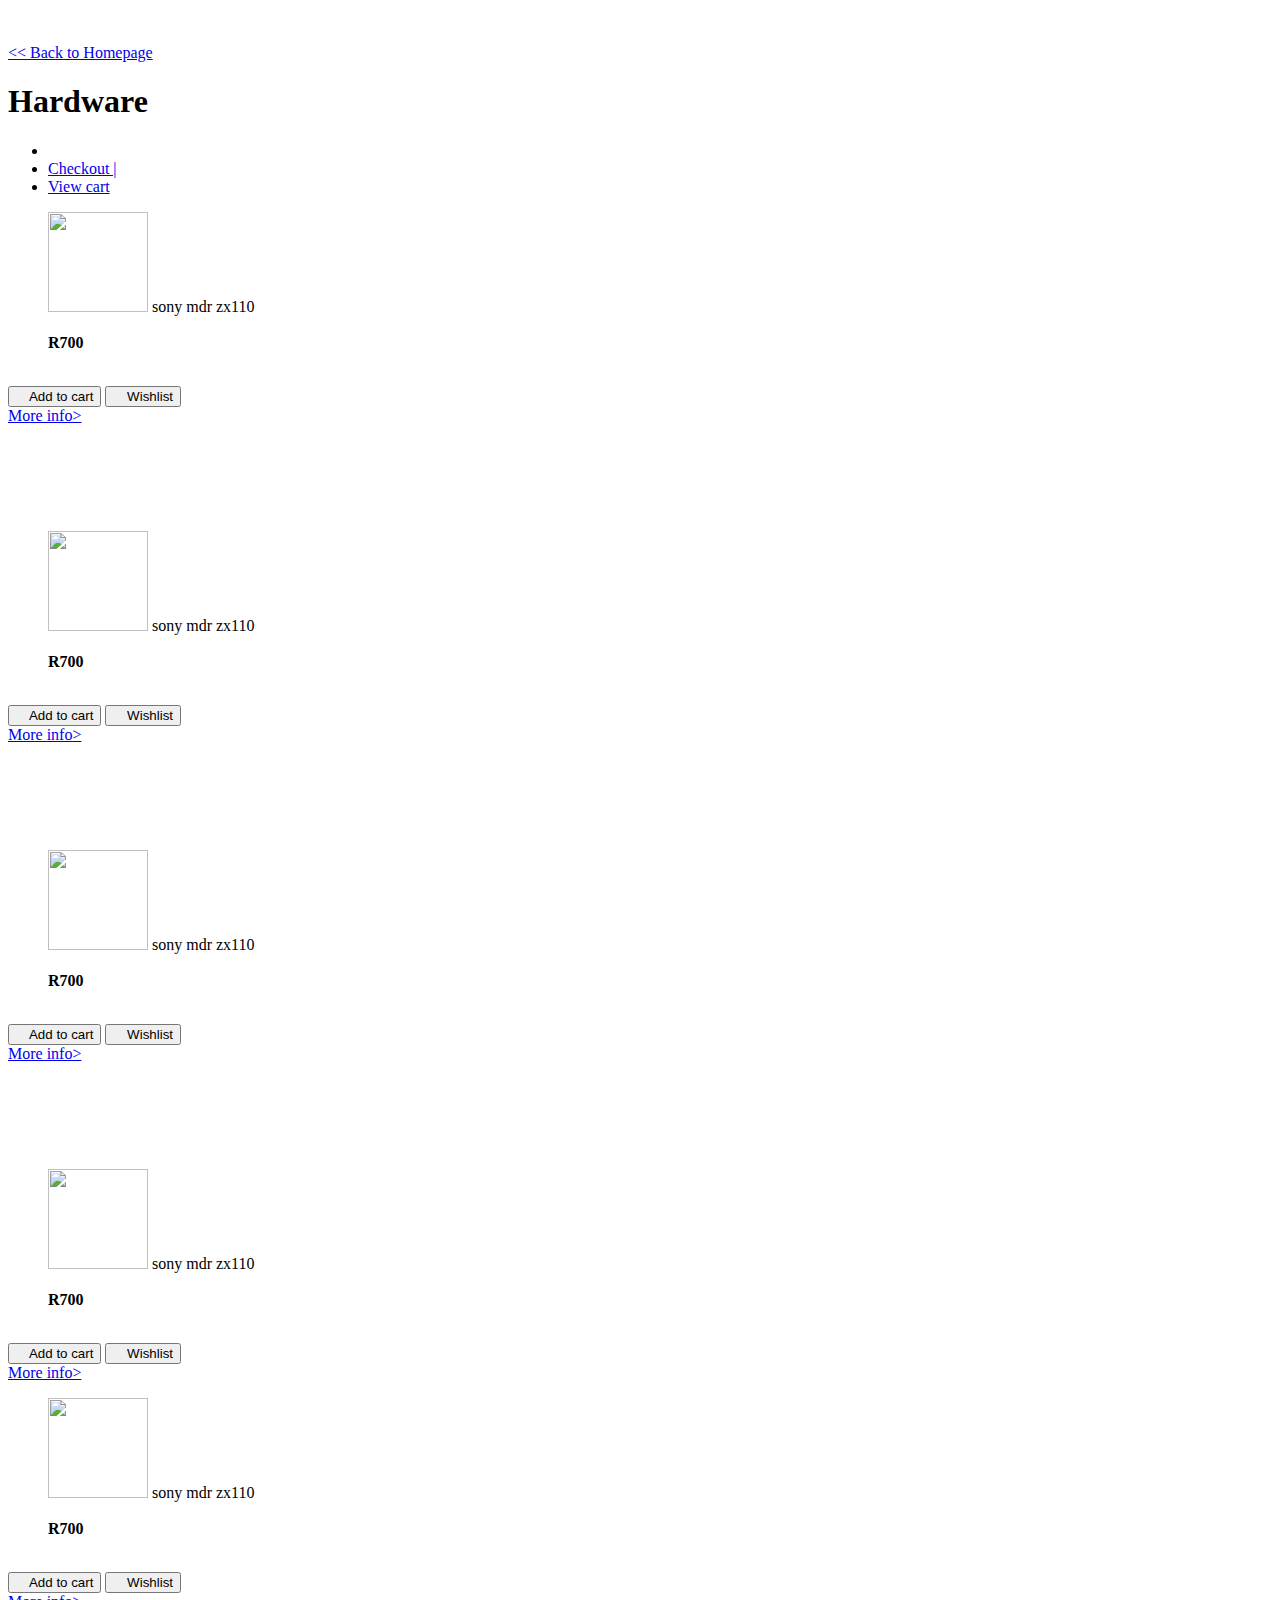
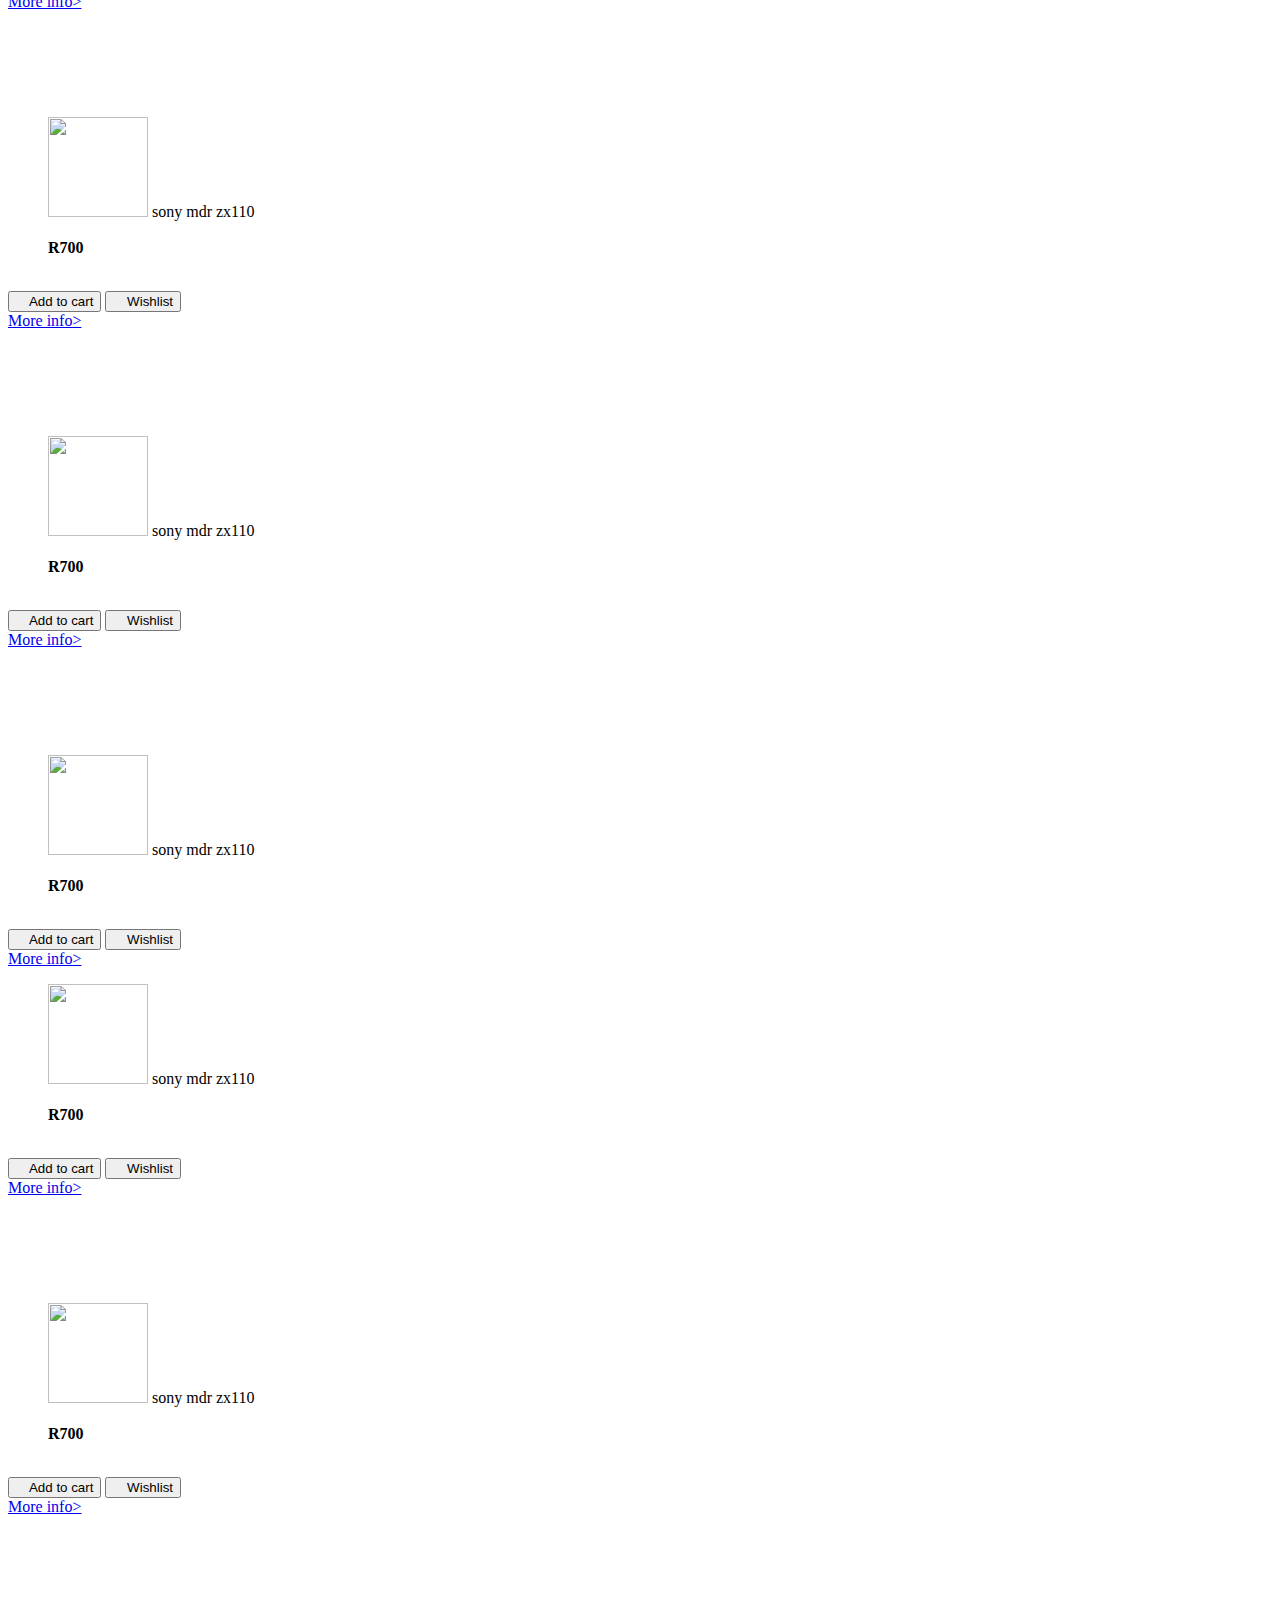
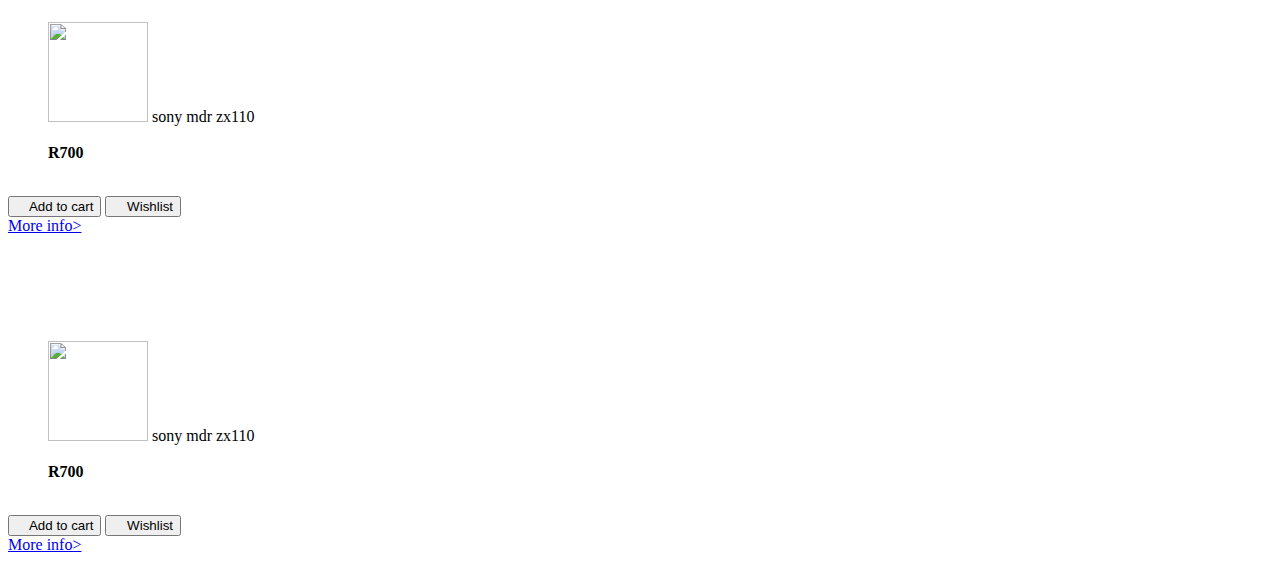
==== COMPUTERS EQUIPMENT.html @ 8cd9528f "Added web page file's to main repository" ====
<!DOCTYPE html>
<html>
<head>
	<title>Computer hardware</title>
	<link href="Styles/Body structure.css " type="text/css" rel = "stylesheet"/>
	<link href="Styles/Product category.css " type="text/css" rel = "stylesheet"/>
	<link href="Styles/Sales and products.css " type="text/css" rel = "stylesheet"/>
	<link href="Styles/Category template.css"type="text/css" rel = "stylesheet"/>
</head>
<body>
<div id = "titleshw">  
<br /> 
<br /> <a href = "index.html"id="home"> << Back to Homepage </a> 
<br /> 
<h1 id="main"> Hardware </h1>
<div id="navbar">
<ul>
<li></li>
<li><a href = "Checkout.html">Checkout |</a></li>
<li><a href = "CART STATUS.html"> View cart</a>   </li>
</ul>
 </div>
</div>




<div id = "categoryIn">

<div id = "categoryCol">
<figure>
<img src = "Images/sony mdr zx110.jpg" height="100px" width="100px" class = "imagefloat" />
<span class="productdetails">sony mdr zx110 </span> <br />
<br />
<span class="productdetails"><strong class = price> R700 </strong> </span>
<br />
<br />
</figure>
 <button id="buy">
 <img src = "Images/bought.png" height="10px" width="10px" />
 Add to cart
 </button>
 <button id="buy">
 <img src = "Images/bought.png" height="10px" width="10px" />
 Wishlist
 </button> 
 <br /> <a href ="opticalfibrecst3info.html" class = "prdinfo">More info></a> 
  <br />
 <br />
 <br />
 <br />
 <br />
 <br />
 <figure>
<img src = "Images/sony mdr zx110.jpg" height="100px" width="100px" class = "imagefloat" />
<span class="productdetails">sony mdr zx110 </span> <br />
<br />
<span class="productdetails"><strong class = price> R700 </strong> </span>
<br />
<br />
</figure>
 <button id="buy">
 <img src = "Images/bought.png" height="10px" width="10px" />
 Add to cart
 </button>
 <button id="buy">
 <img src = "Images/bought.png" height="10px" width="10px" />
 Wishlist
 </button> 
 <br /> <a href ="opticalfibrecst3info.html" class = "prdinfo">More info></a> 
 <br />
 <br />
 <br />
 <br />
 <br />
 <br />
 <figure>
<img src = "Images/sony mdr zx110.jpg" height="100px" width="100px" class = "imagefloat" />
<span class="productdetails">sony mdr zx110 </span> <br />
<br />
<span class="productdetails"><strong class = price> R700 </strong> </span>
<br />
<br />
</figure>
 <button id="buy">
 <img src = "Images/bought.png" height="10px" width="10px" />
 Add to cart
 </button>
 <button id="buy">
 <img src = "Images/bought.png" height="10px" width="10px" />
 Wishlist
 </button> 
 <br /> <a href ="opticalfibrecst3info.html" class = "prdinfo">More info></a> 
 <br />
 <br />
 <br />
 <br />
 <br />
 <br />
 <figure>
<img src = "Images/sony mdr zx110.jpg" height="100px" width="100px" class = "imagefloat" />
<span class="productdetails">sony mdr zx110 </span> <br />
<br />
<span class="productdetails"><strong class = price> R700 </strong> </span>
<br />
<br />
</figure>
 <button id="buy">
 <img src = "Images/bought.png" height="10px" width="10px" />
 Add to cart
 </button>
 <button id="buy">
 <img src = "Images/bought.png" height="10px" width="10px" />
 Wishlist
 </button> 
 <br /> <a href ="opticalfibrecst3info.html" class = "prdinfo">More info></a> 
 
</div>




<div id = "categoryCol">
<figure>
<img src = "Images/sony mdr zx110.jpg" height="100px" width="100px" class = "imagefloat" />
<span class="productdetails">sony mdr zx110 </span> <br />
<br />
<span class="productdetails"><strong class = price> R700 </strong> </span>
<br />
<br />
</figure>
 <button id="buy">
 <img src = "Images/bought.png" height="10px" width="10px" />
 Add to cart
 </button>
 <button id="buy">
 <img src = "Images/bought.png" height="10px" width="10px" />
 Wishlist
 </button> 
 <br /> <a href ="opticalfibrecst3info.html" class = "prdinfo">More info></a> 
 
 <br />
 <br />
 <br />
 <br />
 <br />
 <br />
 
 <figure>
<img src = "Images/sony mdr zx110.jpg" height="100px" width="100px" class = "imagefloat" />
<span class="productdetails">sony mdr zx110 </span> <br />
<br />
<span class="productdetails"><strong class = price> R700 </strong> </span>
<br />
<br />
</figure>
 <button id="buy">
 <img src = "Images/bought.png" height="10px" width="10px" />
 Add to cart
 </button>
 <button id="buy">
 <img src = "Images/bought.png" height="10px" width="10px" />
 Wishlist
 </button> 
 <br /> <a href ="opticalfibrecst3info.html" class = "prdinfo">More info></a> 
 
  <br />
 <br />
 <br />
 <br />
 <br />
 <br />
 
  <figure>
<img src = "Images/sony mdr zx110.jpg" height="100px" width="100px" class = "imagefloat" />
<span class="productdetails">sony mdr zx110 </span> <br />
<br />
<span class="productdetails"><strong class = price> R700 </strong> </span>
<br />
<br />
</figure>
 <button id="buy">
 <img src = "Images/bought.png" height="10px" width="10px" />
 Add to cart
 </button>
 <button id="buy">
 <img src = "Images/bought.png" height="10px" width="10px" />
 Wishlist
 </button> 
 <br /> <a href ="opticalfibrecst3info.html" class = "prdinfo">More info></a> 
 
 <br />
 <br />
 <br />
 <br />
 <br />
 <br />
   <figure>
<img src = "Images/sony mdr zx110.jpg" height="100px" width="100px" class = "imagefloat" />
<span class="productdetails">sony mdr zx110 </span> <br />
<br />
<span class="productdetails"><strong class = price> R700 </strong> </span>
<br />
<br />
</figure>
 <button id="buy">
 <img src = "Images/bought.png" height="10px" width="10px" />
 Add to cart
 </button>
 <button id="buy">
 <img src = "Images/bought.png" height="10px" width="10px" />
 Wishlist
 </button> 
 <br /> <a href ="opticalfibrecst3info.html" class = "prdinfo">More info></a> 
 
</div>


<div id = "categoryCol">
<figure>
<img src = "Images/sony mdr zx110.jpg" height="100px" width="100px" class = "imagefloat" />
<span class="productdetails">sony mdr zx110 </span> <br />
<br />
<span class="productdetails"><strong class = price> R700 </strong> </span>
<br />
<br />
</figure>
 <button id="buy">
 <img src = "Images/bought.png" height="10px" width="10px" />
 Add to cart
 </button>
 <button id="buy">
 <img src = "Images/bought.png" height="10px" width="10px" />
  Wishlist
 </button> 
 <br /> <a href ="opticalfibrecst3info.html" class = "prdinfo">More info></a> 
 <br />
 <br />
 <br />
 <br />
 <br />
 <br />
 
 
 
 <figure>
<img src = "Images/sony mdr zx110.jpg" height="100px" width="100px" class = "imagefloat" />
<span class="productdetails">sony mdr zx110 </span> <br />
<br />
<span class="productdetails"><strong class = price> R700 </strong> </span>
<br />
<br />
</figure>
 <button id="buy">
 <img src = "Images/bought.png" height="10px" width="10px" />
 Add to cart
 </button>
 <button id="buy">
 <img src = "Images/bought.png" height="10px" width="10px" />
 Wishlist
 </button> 
 <br /> <a href ="opticalfibrecst3info.html" class = "prdinfo">More info></a> 
  <br />
 <br />
 <br />
 <br />
 <br />
 <br />
 <figure>
<img src = "Images/sony mdr zx110.jpg" height="100px" width="100px" class = "imagefloat" />
<span class="productdetails">sony mdr zx110 </span> <br />
<br />
<span class="productdetails"><strong class = price> R700 </strong> </span>
<br />
<br />
</figure>
 <button id="buy">
 <img src = "Images/bought.png" height="10px" width="10px" />
 Add to cart
 </button>
 <button id="buy">
 <img src = "Images/bought.png" height="10px" width="10px" />
 Wishlist
 </button> 
 <br /> <a href ="opticalfibrecst3info.html" class = "prdinfo">More info></a> 
 <br />
 <br />
 <br />
 <br />
 <br />
 <br />
 <figure>
<img src = "Images/sony mdr zx110.jpg" height="100px" width="100px" class = "imagefloat" />
<span class="productdetails">sony mdr zx110 </span> <br />
<br />
<span class="productdetails"><strong class = price> R700 </strong> </span>
<br />
<br />
</figure>
 <button id="buy">
 <img src = "Images/bought.png" height="10px" width="10px" />
 Add to cart
 </button>
 <button id="buy">
 <img src = "Images/bought.png" height="10px" width="10px" />
 Wishlist
 </button> 
 <br /> <a href ="opticalfibrecst3info.html" class = "prdinfo">          More info></a> 

 
 
 
 
 
</div>





<div>
</div>



</div>


</body>
</html>
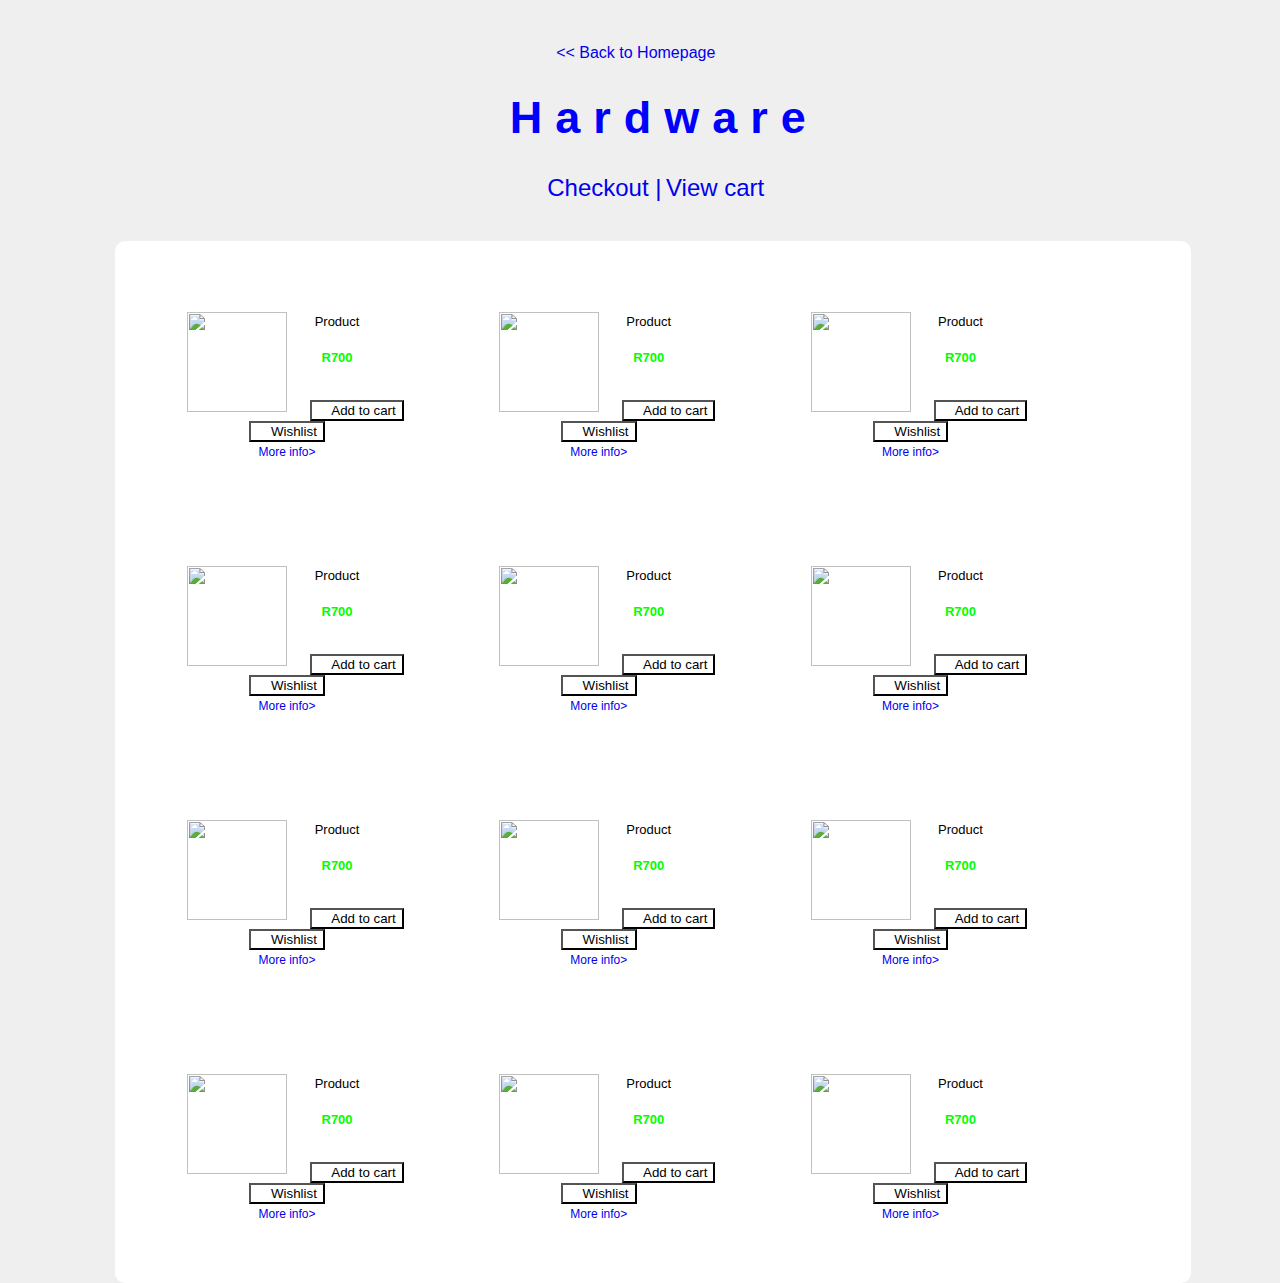
==== commit 33b8c072: "Update COMPUTERS EQUIPMENT.html" ====
--- a/COMPUTERS EQUIPMENT.html
+++ b/COMPUTERS EQUIPMENT.html
@@ -24,25 +24,24 @@
 
 
 
-
 <div id = "categoryIn">
 
 <div id = "categoryCol">
 <figure>
-<img src = "Images/sony mdr zx110.jpg" height="100px" width="100px" class = "imagefloat" />
-<span class="productdetails">sony mdr zx110 </span> <br />
-<br />
-<span class="productdetails"><strong class = price> R700 </strong> </span>
-<br />
-<br />
-</figure>
- <button id="buy">
- <img src = "Images/bought.png" height="10px" width="10px" />
- Add to cart
- </button>
- <button id="buy">
- <img src = "Images/bought.png" height="10px" width="10px" />
- Wishlist
+<img src = "Images/prd13.jpg" height="100px" width="100px" class = "imagefloat" />
+<span class="productdetails">Product</span> <br />
+<br />
+<span class="productdetails"><strong class = price> R700 </strong> </span>
+<br />
+<br />
+</figure>
+ <button id="buy">
+ <img src = "Images/bought.png" height="10px" width="10px" />
+ Add to cart
+ </button>
+ <button id="buy">
+ <img src = "Images/bought.png" height="10px" width="10px" />
+Wishlist
  </button> 
  <br /> <a href ="opticalfibrecst3info.html" class = "prdinfo">More info></a> 
   <br />
@@ -52,66 +51,66 @@
  <br />
  <br />
  <figure>
-<img src = "Images/sony mdr zx110.jpg" height="100px" width="100px" class = "imagefloat" />
-<span class="productdetails">sony mdr zx110 </span> <br />
-<br />
-<span class="productdetails"><strong class = price> R700 </strong> </span>
-<br />
-<br />
-</figure>
- <button id="buy">
- <img src = "Images/bought.png" height="10px" width="10px" />
- Add to cart
- </button>
- <button id="buy">
- <img src = "Images/bought.png" height="10px" width="10px" />
- Wishlist
- </button> 
- <br /> <a href ="opticalfibrecst3info.html" class = "prdinfo">More info></a> 
- <br />
- <br />
- <br />
- <br />
- <br />
- <br />
- <figure>
-<img src = "Images/sony mdr zx110.jpg" height="100px" width="100px" class = "imagefloat" />
-<span class="productdetails">sony mdr zx110 </span> <br />
-<br />
-<span class="productdetails"><strong class = price> R700 </strong> </span>
-<br />
-<br />
-</figure>
- <button id="buy">
- <img src = "Images/bought.png" height="10px" width="10px" />
- Add to cart
- </button>
- <button id="buy">
- <img src = "Images/bought.png" height="10px" width="10px" />
- Wishlist
- </button> 
- <br /> <a href ="opticalfibrecst3info.html" class = "prdinfo">More info></a> 
- <br />
- <br />
- <br />
- <br />
- <br />
- <br />
- <figure>
-<img src = "Images/sony mdr zx110.jpg" height="100px" width="100px" class = "imagefloat" />
-<span class="productdetails">sony mdr zx110 </span> <br />
-<br />
-<span class="productdetails"><strong class = price> R700 </strong> </span>
-<br />
-<br />
-</figure>
- <button id="buy">
- <img src = "Images/bought.png" height="10px" width="10px" />
- Add to cart
- </button>
- <button id="buy">
- <img src = "Images/bought.png" height="10px" width="10px" />
- Wishlist
+<img src = "Images/prd 12.jpg" height="100px" width="100px" class = "imagefloat" />
+<span class="productdetails">Product</span> <br />
+<br />
+<span class="productdetails"><strong class = price> R700 </strong> </span>
+<br />
+<br />
+</figure>
+ <button id="buy">
+ <img src = "Images/bought.png" height="10px" width="10px" />
+ Add to cart
+ </button>
+ <button id="buy">
+ <img src = "Images/bought.png" height="10px" width="10px" />
+Wishlist
+ </button> 
+ <br /> <a href ="opticalfibrecst3info.html" class = "prdinfo">More info></a> 
+ <br />
+ <br />
+ <br />
+ <br />
+ <br />
+ <br />
+ <figure>
+<img src = "Images/prd 2.jpg" height="100px" width="100px" class = "imagefloat" />
+<span class="productdetails">Product </span> <br />
+<br />
+<span class="productdetails"><strong class = price> R700 </strong> </span>
+<br />
+<br />
+</figure>
+ <button id="buy">
+ <img src = "Images/bought.png" height="10px" width="10px" />
+ Add to cart
+ </button>
+ <button id="buy">
+ <img src = "Images/bought.png" height="10px" width="10px" />
+Wishlist
+ </button> 
+ <br /> <a href ="opticalfibrecst3info.html" class = "prdinfo">More info></a> 
+ <br />
+ <br />
+ <br />
+ <br />
+ <br />
+ <br />
+ <figure>
+<img src = "Images/prd 3.jpg" height="100px" width="100px" class = "imagefloat" />
+<span class="productdetails">Product</span> <br />
+<br />
+<span class="productdetails"><strong class = price> R700 </strong> </span>
+<br />
+<br />
+</figure>
+ <button id="buy">
+ <img src = "Images/bought.png" height="10px" width="10px" />
+ Add to cart
+ </button>
+ <button id="buy">
+ <img src = "Images/bought.png" height="10px" width="10px" />
+Wishlist
  </button> 
  <br /> <a href ="opticalfibrecst3info.html" class = "prdinfo">More info></a> 
  
@@ -122,8 +121,33 @@
 
 <div id = "categoryCol">
 <figure>
-<img src = "Images/sony mdr zx110.jpg" height="100px" width="100px" class = "imagefloat" />
-<span class="productdetails">sony mdr zx110 </span> <br />
+<img src = "Images/prd 4.jpg" height="100px" width="100px" class = "imagefloat" />
+<span class="productdetails">Product</span> <br />
+<br />
+<span class="productdetails"><strong class = price> R700 </strong> </span>
+<br />
+<br />
+</figure>
+ <button id="buy">
+ <img src = "Images/bought.png" height="10px" width="10px" />
+ Add to cart
+ </button>
+ <button id="buy">
+ <img src = "Images/bought.png" height="10px" width="10px" />
+Wishlist
+ </button> 
+ <br /> <a href ="opticalfibrecst3info.html" class = "prdinfo">More info></a> 
+ 
+ <br />
+ <br />
+ <br />
+ <br />
+ <br />
+ <br />
+ 
+ <figure>
+<img src = "Images/prd 5.jpg" height="100px" width="100px" class = "imagefloat" />
+<span class="productdetails">Product</span> <br />
 <br />
 <span class="productdetails"><strong class = price> R700 </strong> </span>
 <br />
@@ -139,31 +163,6 @@
  </button> 
  <br /> <a href ="opticalfibrecst3info.html" class = "prdinfo">More info></a> 
  
- <br />
- <br />
- <br />
- <br />
- <br />
- <br />
- 
- <figure>
-<img src = "Images/sony mdr zx110.jpg" height="100px" width="100px" class = "imagefloat" />
-<span class="productdetails">sony mdr zx110 </span> <br />
-<br />
-<span class="productdetails"><strong class = price> R700 </strong> </span>
-<br />
-<br />
-</figure>
- <button id="buy">
- <img src = "Images/bought.png" height="10px" width="10px" />
- Add to cart
- </button>
- <button id="buy">
- <img src = "Images/bought.png" height="10px" width="10px" />
- Wishlist
- </button> 
- <br /> <a href ="opticalfibrecst3info.html" class = "prdinfo">More info></a> 
- 
   <br />
  <br />
  <br />
@@ -172,20 +171,20 @@
  <br />
  
   <figure>
-<img src = "Images/sony mdr zx110.jpg" height="100px" width="100px" class = "imagefloat" />
-<span class="productdetails">sony mdr zx110 </span> <br />
-<br />
-<span class="productdetails"><strong class = price> R700 </strong> </span>
-<br />
-<br />
-</figure>
- <button id="buy">
- <img src = "Images/bought.png" height="10px" width="10px" />
- Add to cart
- </button>
- <button id="buy">
- <img src = "Images/bought.png" height="10px" width="10px" />
- Wishlist
+<img src = "Images/prd 6.jpg" height="100px" width="100px" class = "imagefloat" />
+<span class="productdetails">Product</span> <br />
+<br />
+<span class="productdetails"><strong class = price> R700 </strong> </span>
+<br />
+<br />
+</figure>
+ <button id="buy">
+ <img src = "Images/bought.png" height="10px" width="10px" />
+ Add to cart
+ </button>
+ <button id="buy">
+ <img src = "Images/bought.png" height="10px" width="10px" />
+Wishlist
  </button> 
  <br /> <a href ="opticalfibrecst3info.html" class = "prdinfo">More info></a> 
  
@@ -196,20 +195,20 @@
  <br />
  <br />
    <figure>
-<img src = "Images/sony mdr zx110.jpg" height="100px" width="100px" class = "imagefloat" />
-<span class="productdetails">sony mdr zx110 </span> <br />
-<br />
-<span class="productdetails"><strong class = price> R700 </strong> </span>
-<br />
-<br />
-</figure>
- <button id="buy">
- <img src = "Images/bought.png" height="10px" width="10px" />
- Add to cart
- </button>
- <button id="buy">
- <img src = "Images/bought.png" height="10px" width="10px" />
- Wishlist
+<img src = "Images/prd 7.jpg" height="100px" width="100px" class = "imagefloat" />
+<span class="productdetails">Product</span> <br />
+<br />
+<span class="productdetails"><strong class = price> R700 </strong> </span>
+<br />
+<br />
+</figure>
+ <button id="buy">
+ <img src = "Images/bought.png" height="10px" width="10px" />
+ Add to cart
+ </button>
+ <button id="buy">
+ <img src = "Images/bought.png" height="10px" width="10px" />
+Wishlist
  </button> 
  <br /> <a href ="opticalfibrecst3info.html" class = "prdinfo">More info></a> 
  
@@ -218,46 +217,46 @@
 
 <div id = "categoryCol">
 <figure>
-<img src = "Images/sony mdr zx110.jpg" height="100px" width="100px" class = "imagefloat" />
-<span class="productdetails">sony mdr zx110 </span> <br />
-<br />
-<span class="productdetails"><strong class = price> R700 </strong> </span>
-<br />
-<br />
-</figure>
- <button id="buy">
- <img src = "Images/bought.png" height="10px" width="10px" />
- Add to cart
- </button>
- <button id="buy">
- <img src = "Images/bought.png" height="10px" width="10px" />
-  Wishlist
- </button> 
- <br /> <a href ="opticalfibrecst3info.html" class = "prdinfo">More info></a> 
- <br />
- <br />
- <br />
- <br />
- <br />
- <br />
- 
- 
- 
- <figure>
-<img src = "Images/sony mdr zx110.jpg" height="100px" width="100px" class = "imagefloat" />
-<span class="productdetails">sony mdr zx110 </span> <br />
-<br />
-<span class="productdetails"><strong class = price> R700 </strong> </span>
-<br />
-<br />
-</figure>
- <button id="buy">
- <img src = "Images/bought.png" height="10px" width="10px" />
- Add to cart
- </button>
- <button id="buy">
- <img src = "Images/bought.png" height="10px" width="10px" />
- Wishlist
+<img src = "Images/prd8.jpg" height="100px" width="100px" class = "imagefloat" />
+<span class="productdetails">Product</span> <br />
+<br />
+<span class="productdetails"><strong class = price> R700 </strong> </span>
+<br />
+<br />
+</figure>
+ <button id="buy">
+ <img src = "Images/bought.png" height="10px" width="10px" />
+ Add to cart
+ </button>
+ <button id="buy">
+ <img src = "Images/bought.png" height="10px" width="10px" />
+Wishlist
+ </button> 
+ <br /> <a href ="opticalfibrecst3info.html" class = "prdinfo">More info></a> 
+ <br />
+ <br />
+ <br />
+ <br />
+ <br />
+ <br />
+ 
+ 
+ 
+ <figure>
+<img src = "Images/prd9.jpg" height="100px" width="100px" class = "imagefloat" />
+<span class="productdetails">Product</span> <br />
+<br />
+<span class="productdetails"><strong class = price> R700 </strong> </span>
+<br />
+<br />
+</figure>
+ <button id="buy">
+ <img src = "Images/bought.png" height="10px" width="10px" />
+ Add to cart
+ </button>
+ <button id="buy">
+ <img src = "Images/bought.png" height="10px" width="10px" />
+Wishlist
  </button> 
  <br /> <a href ="opticalfibrecst3info.html" class = "prdinfo">More info></a> 
   <br />
@@ -267,43 +266,43 @@
  <br />
  <br />
  <figure>
-<img src = "Images/sony mdr zx110.jpg" height="100px" width="100px" class = "imagefloat" />
-<span class="productdetails">sony mdr zx110 </span> <br />
-<br />
-<span class="productdetails"><strong class = price> R700 </strong> </span>
-<br />
-<br />
-</figure>
- <button id="buy">
- <img src = "Images/bought.png" height="10px" width="10px" />
- Add to cart
- </button>
- <button id="buy">
- <img src = "Images/bought.png" height="10px" width="10px" />
- Wishlist
- </button> 
- <br /> <a href ="opticalfibrecst3info.html" class = "prdinfo">More info></a> 
- <br />
- <br />
- <br />
- <br />
- <br />
- <br />
- <figure>
-<img src = "Images/sony mdr zx110.jpg" height="100px" width="100px" class = "imagefloat" />
-<span class="productdetails">sony mdr zx110 </span> <br />
-<br />
-<span class="productdetails"><strong class = price> R700 </strong> </span>
-<br />
-<br />
-</figure>
- <button id="buy">
- <img src = "Images/bought.png" height="10px" width="10px" />
- Add to cart
- </button>
- <button id="buy">
- <img src = "Images/bought.png" height="10px" width="10px" />
- Wishlist
+<img src = "Images/prd10.jpg" height="100px" width="100px" class = "imagefloat" />
+<span class="productdetails">Product</span> <br />
+<br />
+<span class="productdetails"><strong class = price> R700 </strong> </span>
+<br />
+<br />
+</figure>
+ <button id="buy">
+ <img src = "Images/bought.png" height="10px" width="10px" />
+ Add to cart
+ </button>
+ <button id="buy">
+ <img src = "Images/bought.png" height="10px" width="10px" />
+Wishlist
+ </button> 
+ <br /> <a href ="opticalfibrecst3info.html" class = "prdinfo">More info></a> 
+ <br />
+ <br />
+ <br />
+ <br />
+ <br />
+ <br />
+ <figure>
+<img src = "Images/prd11.jpg" height="100px" width="100px" class = "imagefloat" />
+<span class="productdetails">Product</span> <br />
+<br />
+<span class="productdetails"><strong class = price> R700 </strong> </span>
+<br />
+<br />
+</figure>
+ <button id="buy">
+ <img src = "Images/bought.png" height="10px" width="10px" />
+ Add to cart
+ </button>
+ <button id="buy">
+ <img src = "Images/bought.png" height="10px" width="10px" />
+Wishlist
  </button> 
  <br /> <a href ="opticalfibrecst3info.html" class = "prdinfo">          More info></a> 
 
@@ -324,7 +323,7 @@
 
 
 </div>
-
 
 </body>
 </html>
+
--- a/Styles/Body structure.css
+++ b/Styles/Body structure.css
@@ -0,0 +1,9 @@
+body{
+		font-family:Verdana, sans-serif, calibri;
+		text-align:center;
+		background-color:#efefef;
+		margin-left:9%;
+
+	}
+	
+	img.imagefloat{float:left;}--- a/Styles/Product category.css
+++ b/Styles/Product category.css
@@ -0,0 +1,36 @@
+#category{
+		background-color:white;
+		width:60%;
+		
+		height:665px;
+		margin-top:10px;
+		float:left;
+		padding-top:5px;
+	
+		border-radius:10px;
+		padding-bottom:37px;
+	}
+	h1#productTXT{
+	color:black;
+	}
+	.categoryimg{
+
+	height:34%;
+	width:26%;
+	margin-top:4%;
+	margin-left:5%;
+	margin-bottom:4%;
+	float:left;
+	}
+	.caption{
+	color:black;
+	}
+	.thumbnail:hover{
+	position:relative;
+	left:3px;
+	width:90%;
+	height:90%;
+	display:block;
+	z-index:999;
+	
+	}--- a/Styles/Sales and products.css
+++ b/Styles/Sales and products.css
@@ -0,0 +1,62 @@
+#salesrightbar{
+		
+        margin-left:5px;
+		margin-top:10px;
+		float:left;
+		width:28.5%;
+		color:white;
+		height:699px;
+		border-radius:10px;
+		background-color:#efefef;
+		padding:4px;
+		
+	}
+    .product{
+	margin-top:32px;
+	
+	}
+	.product2{
+	margin-top:12px;
+	}
+	.productcontainer{
+
+	height:24%;
+	width:80%;
+	margin-left:7%;
+	margin-top:7%;
+	padding-top:2px;
+	background-color:white;
+	
+	}
+	.price{color:#00ff00;}
+	.oldprice{color:#ff0000;}
+	#productalign{
+	display:inline;
+	text-align:left;
+	}
+	.productdetails{
+	font-size:13px;
+	text-align:left;
+	color:black;
+	}
+	
+	.prdinfo{
+	font-size:12px;
+	text-decoration:none;
+	}
+	.prdinfo:hover{
+	color:black;
+	background-color:#00ff00;
+	text-decoration:underline;
+	}
+	
+	#buy{
+	background-color:white;
+	}
+	#buy:hover{
+	background-color:silver;
+	}
+	
+	#latest{
+	color:black;
+	}--- a/Styles/Category template.css
+++ b/Styles/Category template.css
@@ -0,0 +1,70 @@
+
+#titleshw{background-color:#efefef;
+width:90%;
+height:223px;
+background-repeat:no-repeat;
+background-position:50% 50%;
+}
+
+#main{
+font-size:45px;
+margin-left:57px;
+letter-spacing:13px;
+color:#0000ff;
+	
+}	
+
+
+#navbar ul{
+	list-style:none;
+	color:#00ff00;
+	}
+	#navbar li{ 
+	font-size:24px;
+	display:inline;
+	}
+	#navbar li:hover{ background-color:#000000;}
+	
+	
+	a{
+	text-align:left;
+
+	text-decoration:none;
+	}
+	a:hover{
+	background-color:#00ff00;
+	text-decoration:underline;
+	}
+	
+	#categoryIn{
+		background-color:white;
+		width:93%;
+		
+		height:1000px;
+		margin-top:10px;
+		float:left;
+		padding-top:5px;
+	overflow:scroll;
+		border-radius:10px;
+		padding-bottom:37px;
+	}
+
+#categoryCol{
+	
+		width:26%;
+		margin-left:32px;
+		height:950px;
+		margin-top:20px;
+		float:left;
+		padding-top:30px;
+	
+		border-radius:10px;
+		padding-bottom:2px;
+	}
+	
+	
+	#item 1{
+	float:left;
+	
+	
+	}